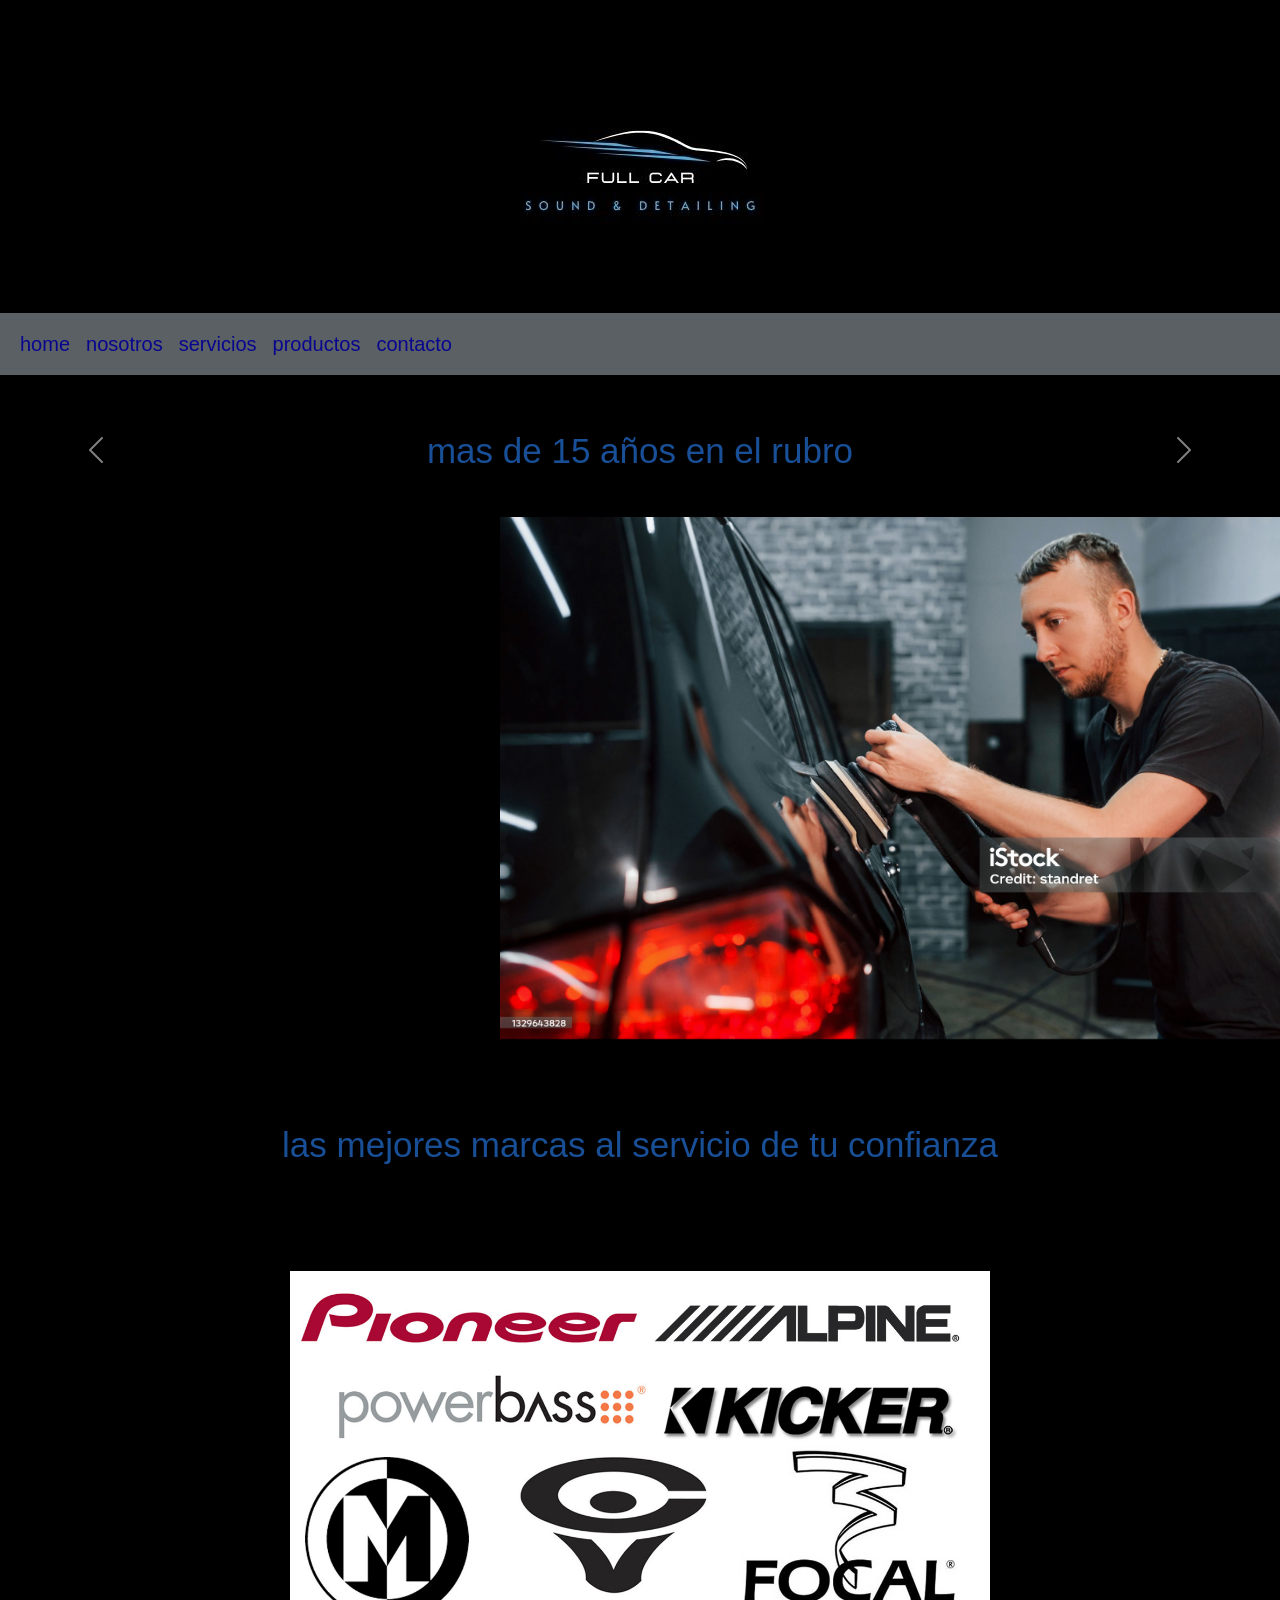
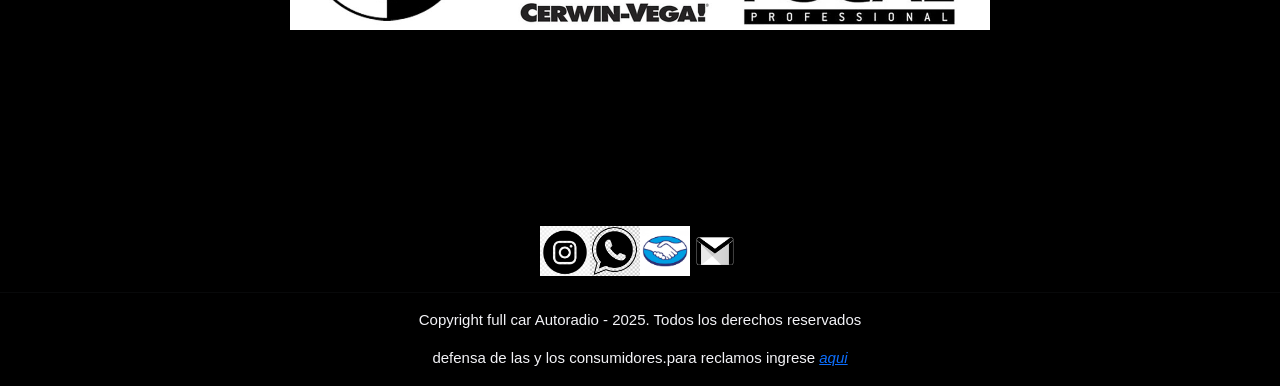
==== index.html @ 6f8d1022 "primer uso de git" ====
<!DOCTYPE html>
<html lang="en">
<head>
   <link href="https://cdn.jsdelivr.net/npm/bootstrap@5.3.8/dist/css/bootstrap.min.css" rel="stylesheet" integrity="sha384-sRIl4kxILFvY47J16cr9ZwB07vP4J8+LH7qKQnuqkuIAvNWLzeN8tE5YBujZqJLB" crossorigin="anonymous">
    

    <link rel="stylesheet" href="./style/style.css">
    <meta charset="UTF-8">
    <meta name="viewport" content="width=device-width, initial-scale=1.0">
    <title>full car</title>
</head>


<body>



<header> <!--logo web + navegacion-->
             
               
 <figure class="logo">
                 <img src="./assets/logo2.jpg" width="1800px" alt="logo de la empresa">

 </figure>
        <!--navbar-->
 <section class="barra-nav">
         <nav class="navbar navbar-expand-lg bg nav-mia">
         <div class="container-fluid">
    
    <button class="navbar-toggler" type="button" data-bs-toggle="collapse" data-bs-target="#navbarNavAltMarkup" aria-controls="navbarNavAltMarkup" aria-label="Toggle navigation">
      <span class="navbar-toggler-icon"></span>
    </button>
    <div class="collapse navbar-collapse" id="navbarNavAltMarkup">
      <div class="navbar-nav">
        <a class="nav-link" href="#">home</a>
        <a class="nav-link" href="./pages/nosotros.html">nosotros</a>
        <a class="nav-link" href="./pages/servicios.html">servicios</a>
        <a class="nav-link" href="./pages/productos.html">productos</a>
        <a class="nav-link" href="./pages/contacto.html">contacto</a>
        
      </div>
    </div>
  </div>
</nav>
               
    
                     
</section>

            

           
        
      

 </header>


 
 <main>  <!--contenido central de la pagina web-->
     <br>

       
       <h2>mas de 15 años en el rubro</h2>

         <section class="-portada">

       
          <div id="carouselExampleAutoplaying" class="carousel slide" data-bs-ride="carousel">
  <div class="atr-carousel">
    <div class="carousel-item active">
      <img src="./assets/autodetailing1.jpg" class="d-block w-100" alt="...">
    </div>
    <div class="carousel-item">
      <img src="./assets/autodetailing2.jpg" class="d-block w-100" alt="...">
    </div>
    <div class="carousel-item">
      <img src="./assets/polarizado1.jpg" class="d-block w-100" alt="">

      
    
    </div>
    </div>
    </div>
  <button class="carousel-control-prev" type="button" data-bs-target="#carouselExampleAutoplaying" data-bs-slide="prev">
    <span class="carousel-control-prev-icon" aria-hidden="true"></span>
    <span class="visually-hidden">Previous</span>
  </button>
  <button class="carousel-control-next" type="button" data-bs-target="#carouselExampleAutoplaying" data-bs-slide="next">
    <span class="carousel-control-next-icon" aria-hidden="true"></span>
    <span class="visually-hidden">Next</span>
  </button>
</div>
       

         </section>
       
       
       
       
       <div class="-marcas">

       <h2>las mejores marcas al servicio de tu confianza</h2>

       <figure class="marcas">
       <img src="./assets/marcas.jpg" alt="logos de marcas de productos" width="700px">
       </figure>
       <br>
       <br>

       </div>






 </main>

 <footer> <!--texto copyright + logos redes y metodos de pago-->
         <div class="icon-foot">

           <a href="https://www.instagram.com/"><img src="./assets/insta1.png" width="50px"></a>
           <a href="https://web.whatsapp.com/"><img src="./assets/whatsapp1.png" width="50px"></a>
           <a href="https://www.mercadopago.com.ar/"><img src="./assets/mp logo.webp" width="50px"></a>
           <a href="https://mail.google.com/"><img src="./assets/gmail2.jpg" width="50px"></a>

           </div> 
           <hr>


           <p class="p-footer">Copyright full car Autoradio - 2025. Todos los derechos reservados</p>

           <p class="p-footer">defensa de las y los consumidores.para reclamos ingrese <a href="https://autogestion.produccion.gob.ar/consumidores" target="_blank"><em>aqui</em></a></p> 
         
         





 </footer>



 <script src="https://cdn.jsdelivr.net/npm/bootstrap@5.3.8/dist/js/bootstrap.bundle.min.js" integrity="sha384-FKyoEForCGlyvwx9Hj09JcYn3nv7wiPVlz7YYwJrWVcXK/BmnVDxM+D2scQbITxI" crossorigin="anonymous"></script>

    
</body>
</html>
---- style/style.css ----
*{
      margin: 0;
      padding: 0;
     

}

/*fuente google font*/

/*font roboto condensado*/
@import url('https://fonts.googleapis.com/css2?family=Roboto+Condensed:ital,wght@0,100..900;1,100..900&display=swap');
/*font-family: "Roboto Condensed", sans-serif;*/

/*logo de la web*/

.logo{ 
     display: flex;
     justify-content: center;
     align-items: center;
     
}

body{
      font-size: 20px;
      font-family: "Roboto Condensed", sans-serif;
      background-color: black;

}
/*parte superior de la web*/
header{
      padding-top: 16px;
}


    
    
    
    


    



/*pie de pagina*/
.p-footer{
      font-family: Verdana, Geneva, Tahoma, sans-serif;
      color: rgb(243, 243, 247);
      font-size: 15px;
      text-align: center;
}
h1{
      color: rgba(207, 171, 11, 0.719);
      text-align: center;
      font-size: 45px;
      margin: 20px;
}

h2{
      color: rgba(37, 124, 238, 0.637);
      text-align: center;
      font-size: 35px;
      margin-bottom: 25px;
      margin-top: 25px;
     
}


h3{
      font-size:35px;
      color: rgba(13, 182, 7, 0.651);

}
/*parrafo gral*/
p{
      color: white;
      
      
      
      
      
}

strong{
      color: yellow;
      font-size: 22px;

}



.-portada{
      display: flex;
      justify-content: center;
      align-items: center;
      flex-direction: row;
      width: 1000px;
      
      
}

.p-section{
      color: rgb(146, 106, 5);
      font-size: 30px;
}
/*iconos footer*/
.icon-foot{
      display: flex;
      justify-content:center;}
     
/*imagen marcas*/
.-marcas{
      display: flex;
      gap: 80px;
      margin: 40px;
      flex-direction: column;
      align-items: center;
    
}
/*imagen servicio*/
.img-servicios{
     display: flex;
     align-items: stretch;
.img-fluid{
      height: 600px;
      margin-bottom: 20px;


}
     
     
    
}

.nav-mia{
      background-color: rgb(91, 96, 100);
     
      

}

.nav-link{
      color: rgb(8, 6, 143);
      font: size 22px;
     
}
.card{
      background-color: rgba(96, 212, 241, 0.479);

}

.texto-card{
      color: rgb(173, 216, 19);
      font-size: 20px;
      display: flex;
      justify-content: center;
      font-family: 'Lucida Sans', 'Lucida Sans Regular', 'Lucida Grande', 'Lucida Sans Unicode', Geneva, Verdana, sans-serif;

}
.seccion-cards{
      display: flex;
      align-items: center;
      justify-content: center;
      gap: 20px;
      
}
.atr-carousel{
      width: 800px;
      display: flex;
      justify-content: center;
      align-content: center;
      margin-bottom: 20px;
      margin-top: 20px;
     
 

}
.nosotros-port{
      display: flex;
      
      
      
     
}
.taller{
      margin-right: 20px;


}
.form-label{
      color: darkorange;
}
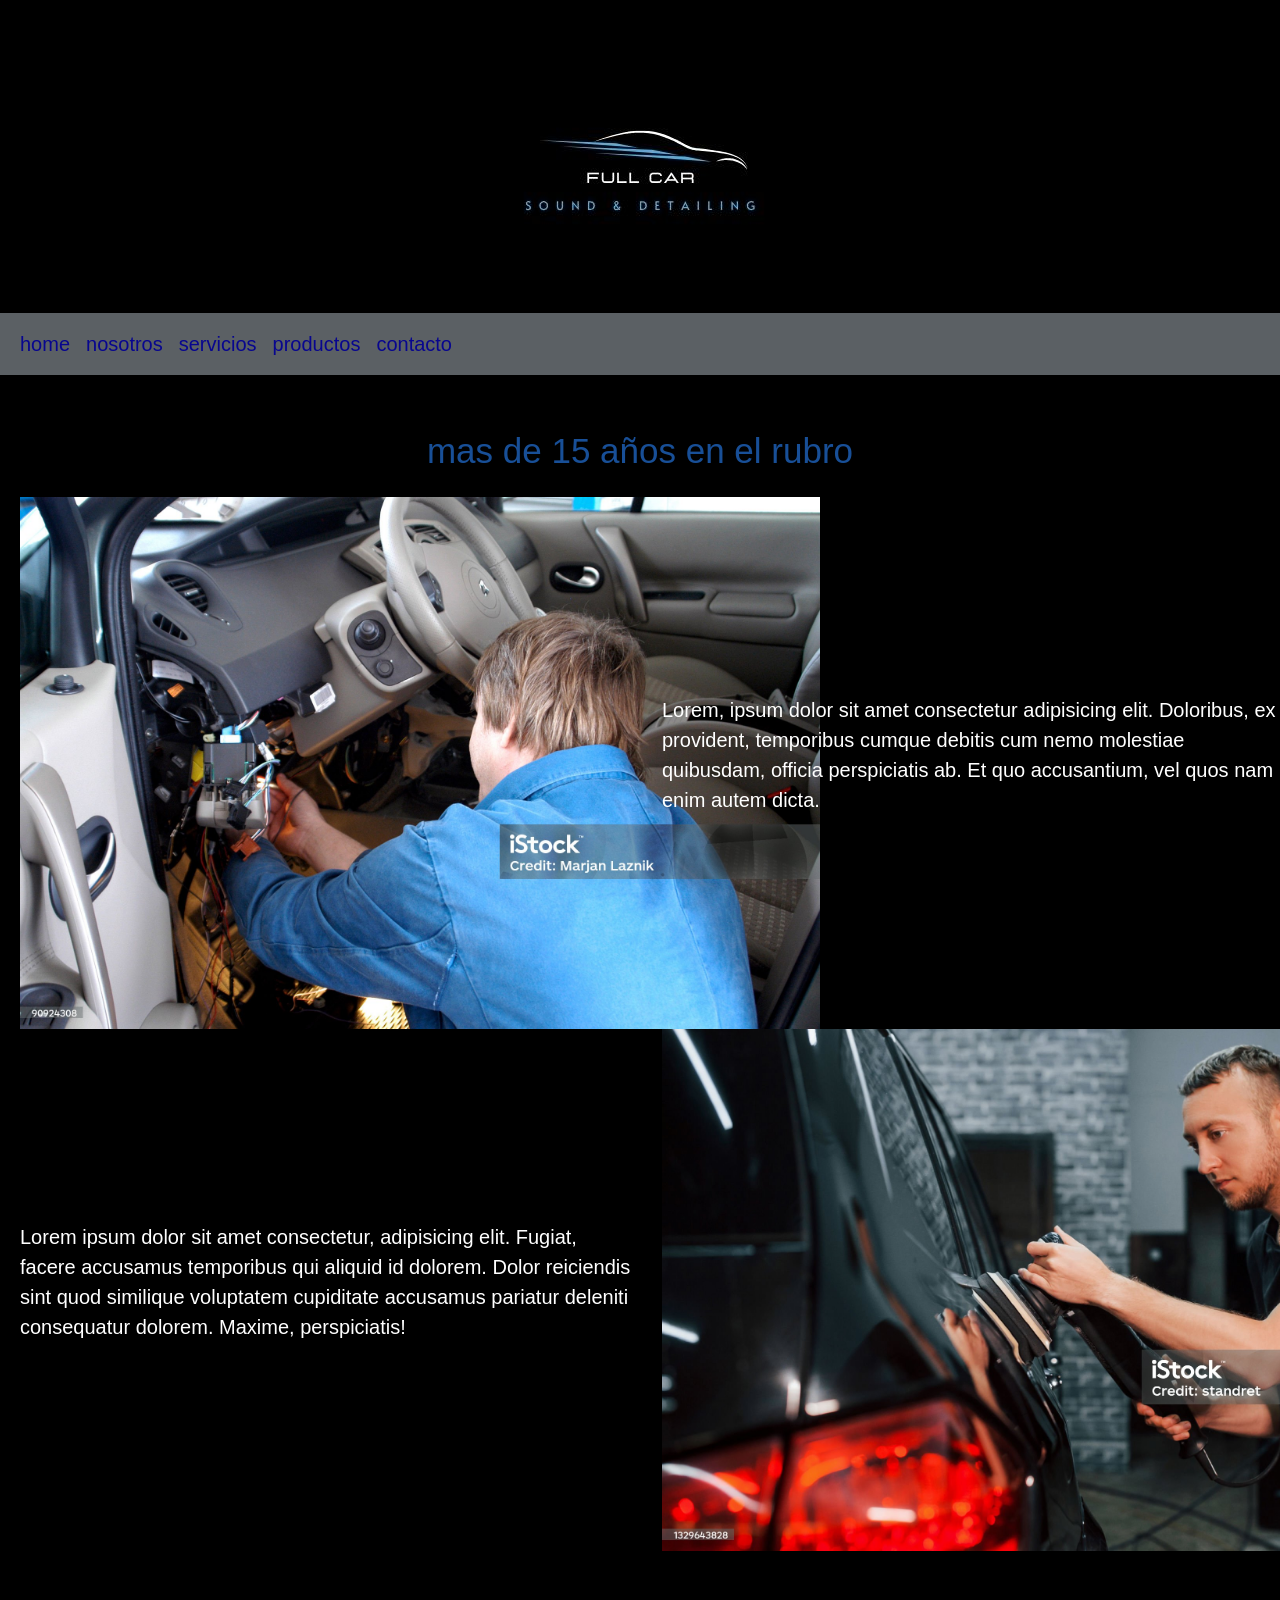
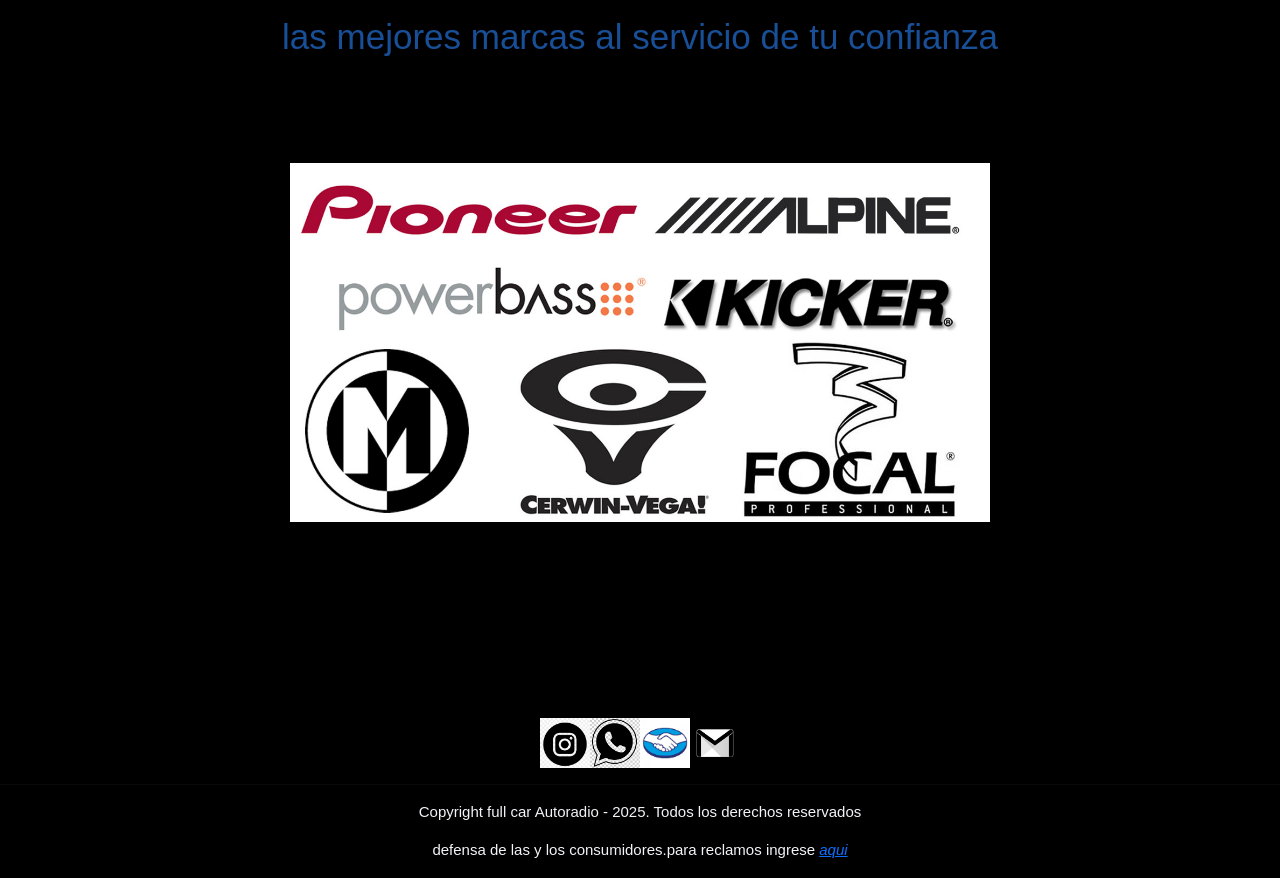
==== commit d27d8a28: "ordenando portada con bootstrap" ====
--- a/index.html
+++ b/index.html
@@ -59,41 +59,36 @@
  
  <main>  <!--contenido central de la pagina web-->
      <br>
+        
+       <h2>mas de 15 años en el rubro</h2>
+
+
+       <div class="portadas">
+         <div class="row row-cols-2">
+
+           <div class="col">
+            <img src="./assets/alarma1.jpg" width="800px" alt="">
+           </div>
+
+           <div class="col"><p>Lorem, ipsum dolor sit amet consectetur adipisicing elit. Doloribus, ex provident, temporibus cumque debitis cum nemo molestiae quibusdam, officia perspiciatis ab. Et quo accusantium, vel quos nam enim autem dicta.</p>
+
+           </div>
+
+           <div class="col"><p>Lorem ipsum dolor sit amet consectetur, adipisicing elit. Fugiat, facere accusamus temporibus qui aliquid id dolorem. Dolor reiciendis sint quod similique voluptatem cupiditate accusamus pariatur deleniti consequatur dolorem. Maxime, perspiciatis!</p>
+
+           </div>
+           <div class="col">
+            <img src="./assets/autodetailing1.jpg" width="800px" alt="">
+           </div>
+         </div>
+       </div>
+
+     
+     
 
        
-       <h2>mas de 15 años en el rubro</h2>
-
-         <section class="-portada">
-
        
-          <div id="carouselExampleAutoplaying" class="carousel slide" data-bs-ride="carousel">
-  <div class="atr-carousel">
-    <div class="carousel-item active">
-      <img src="./assets/autodetailing1.jpg" class="d-block w-100" alt="...">
-    </div>
-    <div class="carousel-item">
-      <img src="./assets/autodetailing2.jpg" class="d-block w-100" alt="...">
-    </div>
-    <div class="carousel-item">
-      <img src="./assets/polarizado1.jpg" class="d-block w-100" alt="">
-
-      
-    
-    </div>
-    </div>
-    </div>
-  <button class="carousel-control-prev" type="button" data-bs-target="#carouselExampleAutoplaying" data-bs-slide="prev">
-    <span class="carousel-control-prev-icon" aria-hidden="true"></span>
-    <span class="visually-hidden">Previous</span>
-  </button>
-  <button class="carousel-control-next" type="button" data-bs-target="#carouselExampleAutoplaying" data-bs-slide="next">
-    <span class="carousel-control-next-icon" aria-hidden="true"></span>
-    <span class="visually-hidden">Next</span>
-  </button>
-</div>
        
-
-         </section>
        
        
        
--- a/style/style.css
+++ b/style/style.css
@@ -86,19 +86,19 @@
       font-size: 22px;
 
 }
-
-
-
-.-portada{
-      display: flex;
-      justify-content: center;
-      align-items: center;
-      flex-direction: row;
-      width: 1000px;
-      
-      
-}
-
+.portadas{
+      margin-left: 20px;
+}
+.col{
+          display: flex;
+          align-items: center;
+          flex-direction: row;
+
+
+          
+}
+
+      
 .p-section{
       color: rgb(146, 106, 5);
       font-size: 30px;
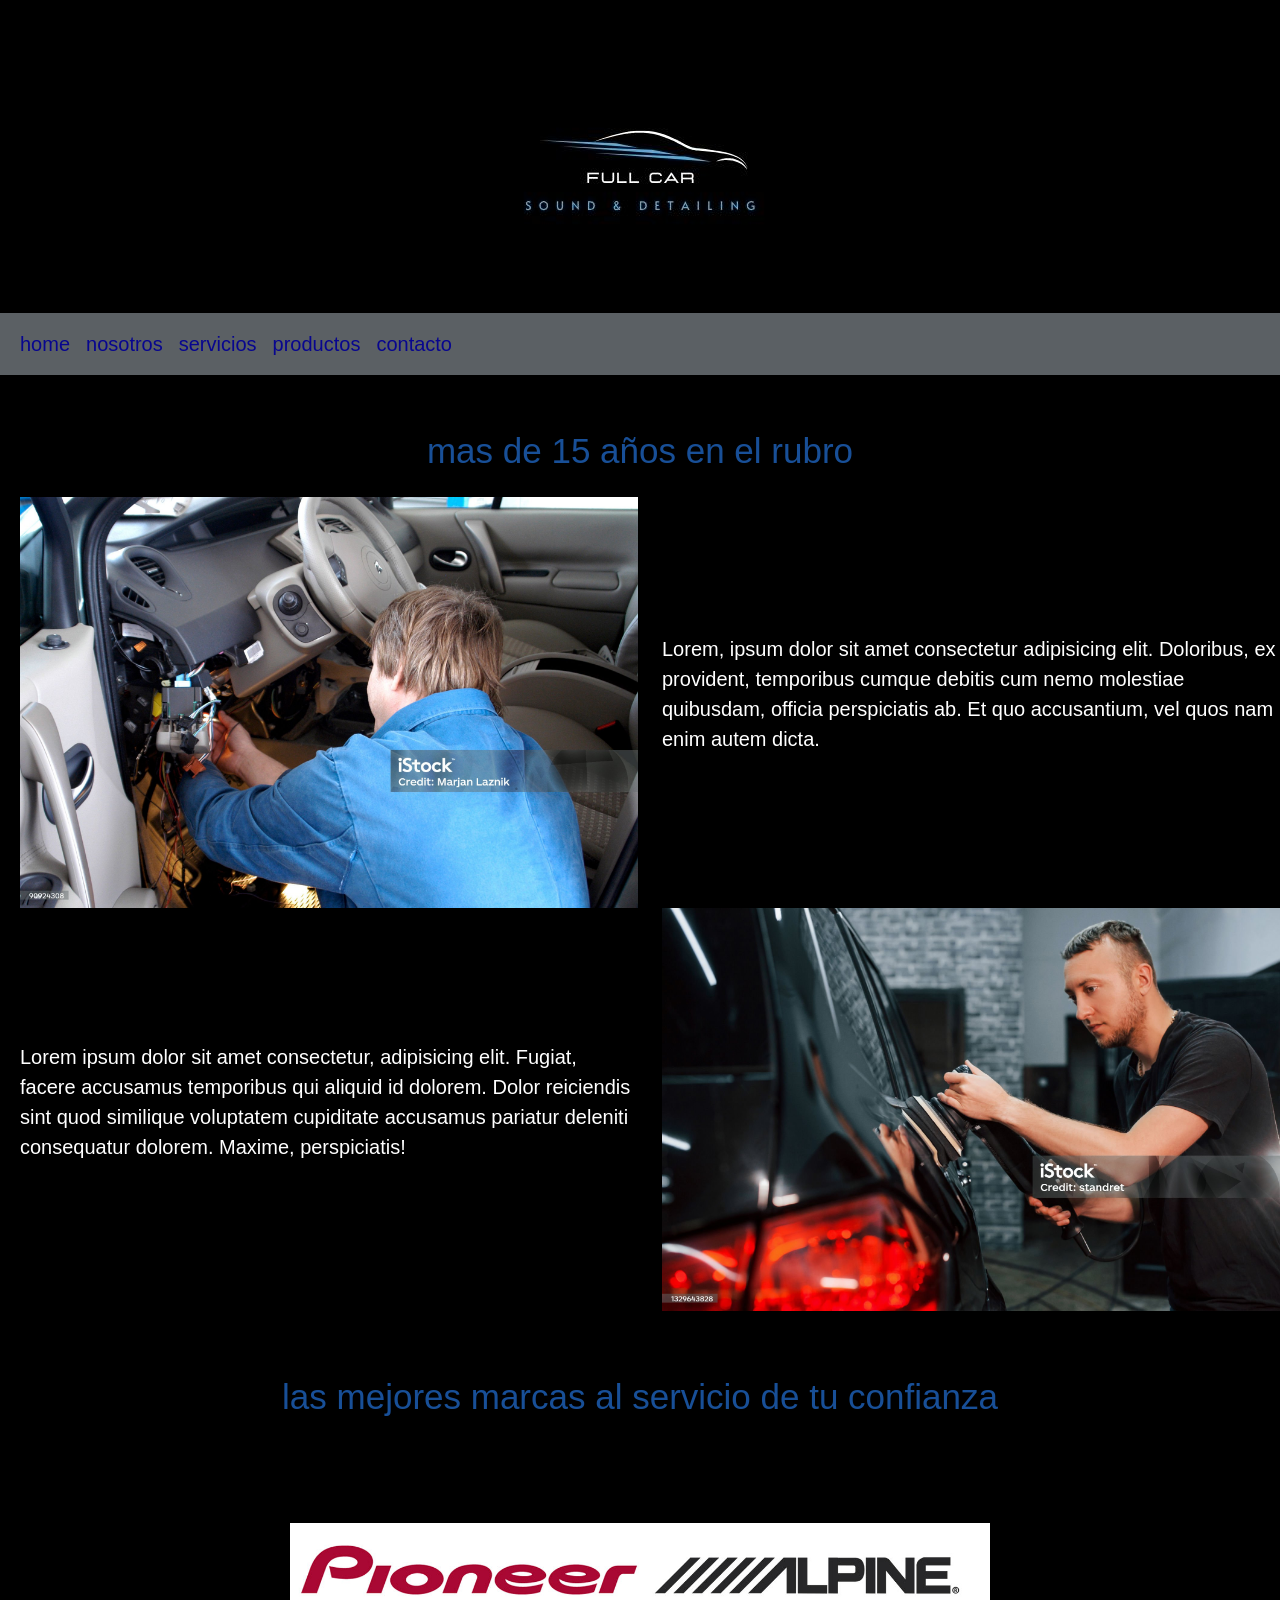
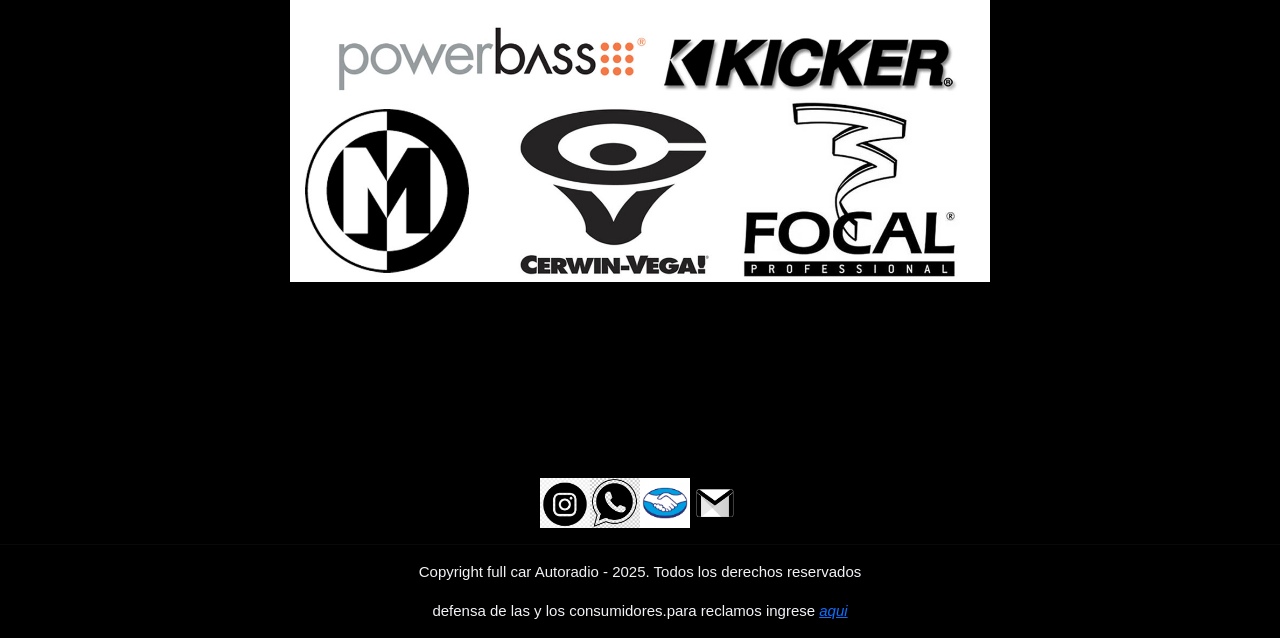
==== commit 560b4175: "correccion servicios" ====
--- a/index.html
+++ b/index.html
@@ -67,18 +67,19 @@
          <div class="row row-cols-2">
 
            <div class="col">
-            <img src="./assets/alarma1.jpg" width="800px" alt="">
+            <img src="./assets/alarma1.jpg" width="800px" class="img-fluid" alt="">
            </div>
 
-           <div class="col"><p>Lorem, ipsum dolor sit amet consectetur adipisicing elit. Doloribus, ex provident, temporibus cumque debitis cum nemo molestiae quibusdam, officia perspiciatis ab. Et quo accusantium, vel quos nam enim autem dicta.</p>
-
+           <div class="col">
+            <p>Lorem, ipsum dolor sit amet consectetur adipisicing elit. Doloribus, ex provident, temporibus cumque debitis cum nemo molestiae quibusdam, officia perspiciatis ab. Et quo accusantium, vel quos nam enim autem dicta.</p>
            </div>
 
-           <div class="col"><p>Lorem ipsum dolor sit amet consectetur, adipisicing elit. Fugiat, facere accusamus temporibus qui aliquid id dolorem. Dolor reiciendis sint quod similique voluptatem cupiditate accusamus pariatur deleniti consequatur dolorem. Maxime, perspiciatis!</p>
+           <div class="col">
+            <p>Lorem ipsum dolor sit amet consectetur, adipisicing elit. Fugiat, facere accusamus temporibus qui aliquid id dolorem. Dolor reiciendis sint quod similique voluptatem cupiditate accusamus pariatur deleniti consequatur dolorem. Maxime, perspiciatis!</p>
+           </div>
 
-           </div>
            <div class="col">
-            <img src="./assets/autodetailing1.jpg" width="800px" alt="">
+            <img src="./assets/autodetailing1.jpg" width="800px" class="img-fluid" alt="">
            </div>
          </div>
        </div>
@@ -98,7 +99,7 @@
        <h2>las mejores marcas al servicio de tu confianza</h2>
 
        <figure class="marcas">
-       <img src="./assets/marcas.jpg" alt="logos de marcas de productos" width="700px">
+       <img src="./assets/marcas.jpg" class="img-fluid" alt="logos de marcas de productos" width="700px">
        </figure>
        <br>
        <br>
--- a/style/style.css
+++ b/style/style.css
@@ -93,6 +93,9 @@
           display: flex;
           align-items: center;
           flex-direction: row;
+          justify-content: center;
+
+          
 
 
           
@@ -116,21 +119,52 @@
       flex-direction: column;
       align-items: center;
     
-}
+} 
+.grid-container{
+       display: grid;
+       grid-template-columns: repeat(4,1fr);
+       grid-template-rows: repeat(2,1fr);
+       align-items: center;
+       justify-content: center;
+      
+     
+}
+
 /*imagen servicio*/
-.img-servicios{
-     display: flex;
-     align-items: stretch;
-.img-fluid{
-      height: 600px;
-      margin-bottom: 20px;
-
-
-}
-     
-     
-    
-}
+
+.imagen-servicios {
+       width: 500px;
+       grid-column:1;
+       grid-row:1,4 ; 
+       border-radius: 20px;   
+
+}
+
+.imagen-servicios2{
+       width: 500px;
+       grid-column: 2;
+       grid-row: 1,4;
+       border-radius: 20px;
+}
+.imagen-servicios3{
+       width: 500px;
+       grid-column: 3;
+       grid-row: 1,4;
+       border-radius: 20px;
+}
+
+
+.imagen-servicios4{
+       width:500px;
+       grid-column: 4;
+       grid-row: 1,4;
+       border-radius: 20px;
+}
+
+
+
+      
+
 
 .nav-mia{
       background-color: rgb(91, 96, 100);
@@ -164,17 +198,7 @@
       gap: 20px;
       
 }
-.atr-carousel{
-      width: 800px;
-      display: flex;
-      justify-content: center;
-      align-content: center;
-      margin-bottom: 20px;
-      margin-top: 20px;
-     
- 
-
-}
+
 .nosotros-port{
       display: flex;
       
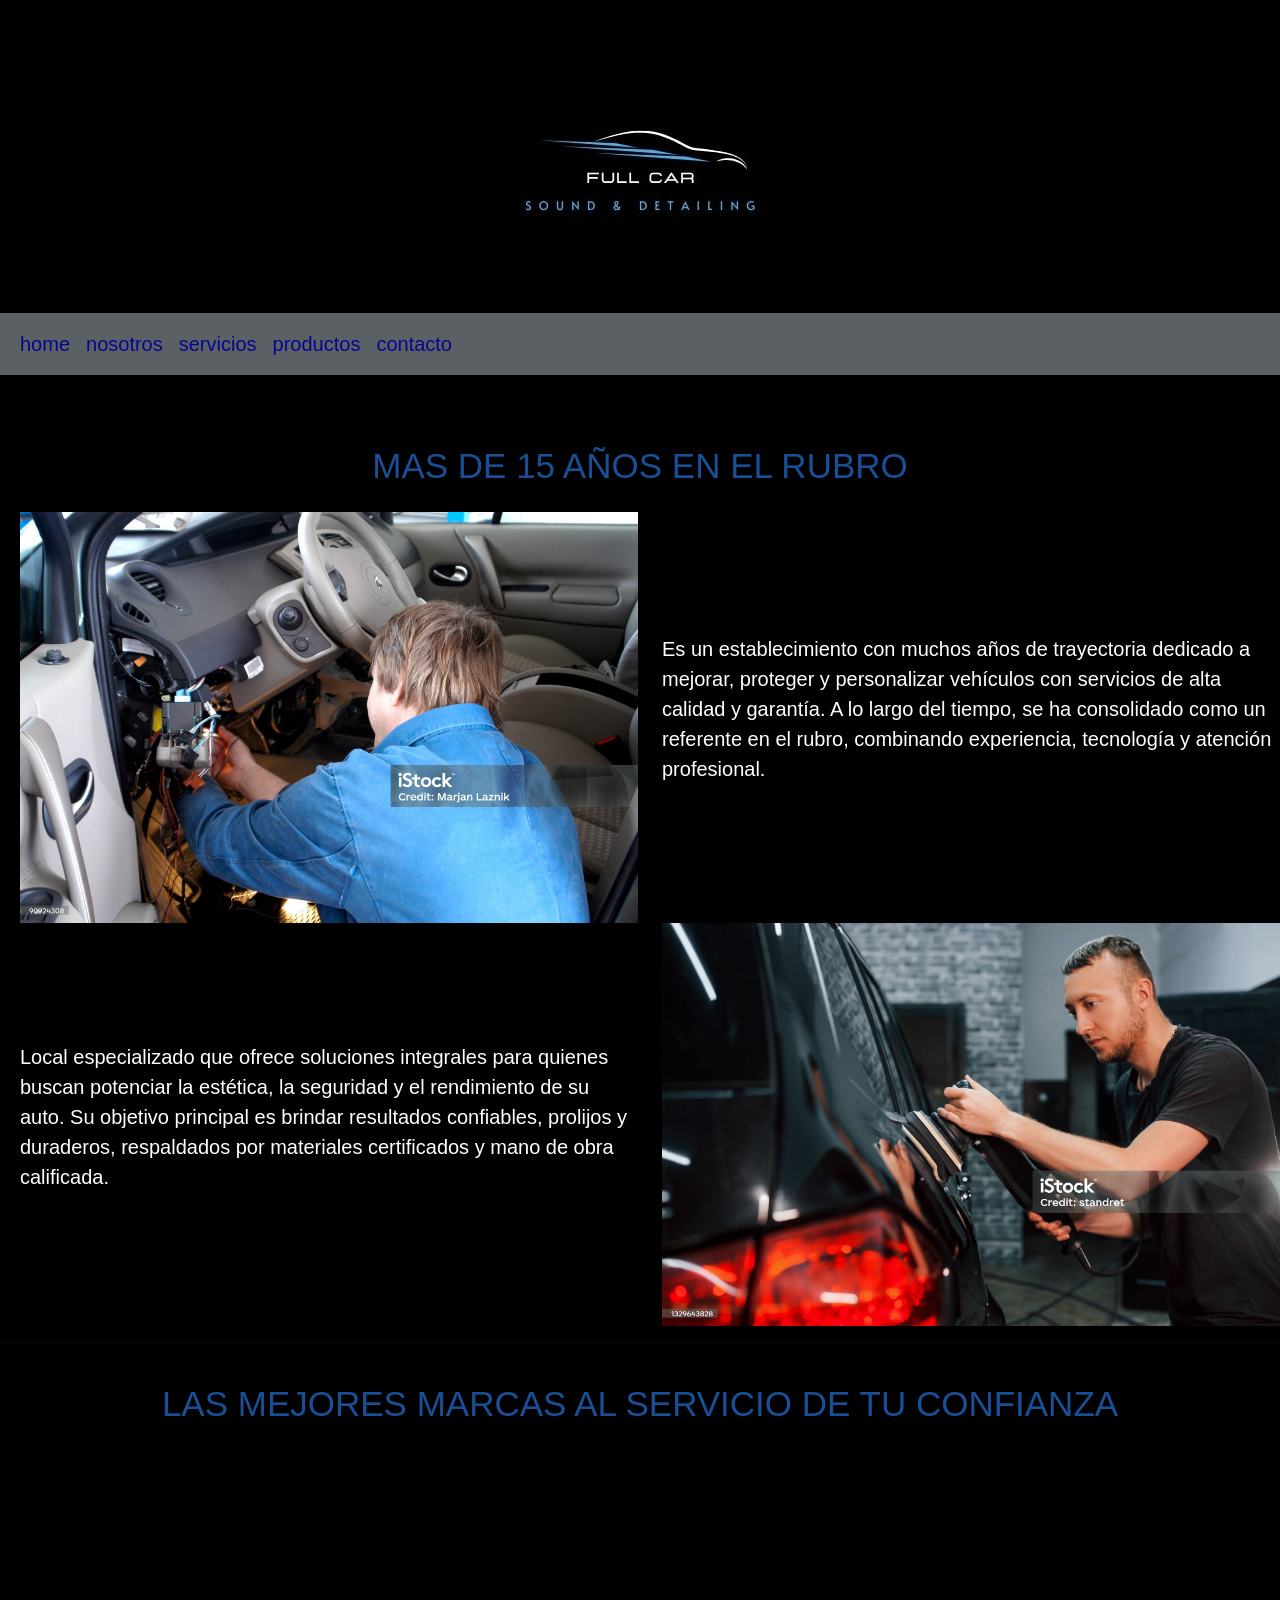
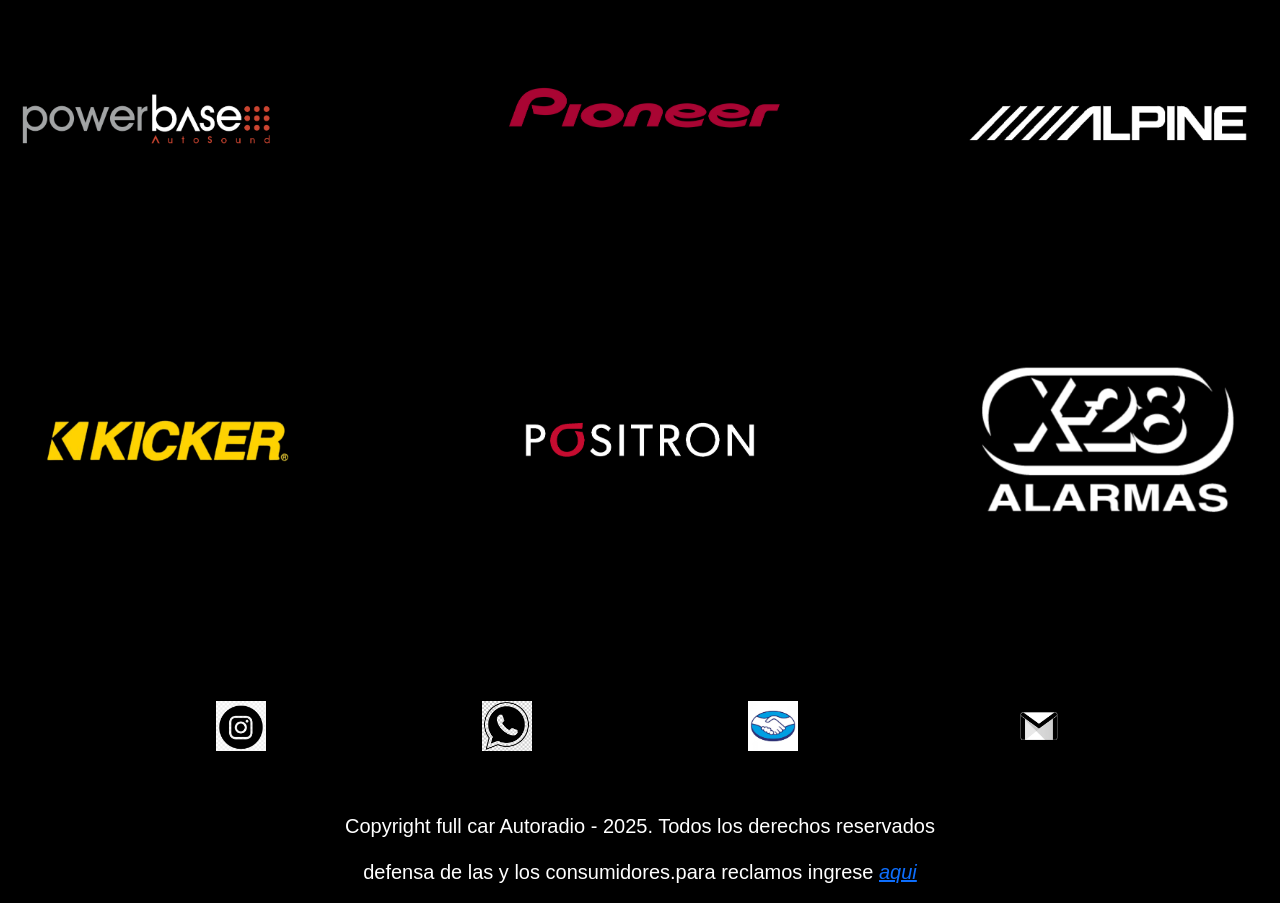
==== commit 259cf039: "correccion de segunda entrega" ====
--- a/index.html
+++ b/index.html
@@ -18,11 +18,13 @@
 <header> <!--logo web + navegacion-->
              
                
- <figure class="logo">
+       <figure class="logo">
                  <img src="./assets/logo2.jpg" width="1800px" alt="logo de la empresa">
+       </figure>
 
- </figure>
-        <!--navbar-->
+
+
+ <!--navbar-->
  <section class="barra-nav">
          <nav class="navbar navbar-expand-lg bg nav-mia">
          <div class="container-fluid">
@@ -47,64 +49,50 @@
                      
 </section>
 
-            
-
-           
-        
-      
-
- </header>
+</header>
 
 
  
  <main>  <!--contenido central de la pagina web-->
      <br>
         
-       <h2>mas de 15 años en el rubro</h2>
-
+       <h2>MAS DE 15 AÑOS EN EL RUBRO</h2>
 
        <div class="portadas">
          <div class="row row-cols-2">
 
            <div class="col">
-            <img src="./assets/alarma1.jpg" width="800px" class="img-fluid" alt="">
+            <img src="./assets/alarma1.jpg"  class="img-fluid" alt="personal trabajando">
            </div>
 
            <div class="col">
-            <p>Lorem, ipsum dolor sit amet consectetur adipisicing elit. Doloribus, ex provident, temporibus cumque debitis cum nemo molestiae quibusdam, officia perspiciatis ab. Et quo accusantium, vel quos nam enim autem dicta.</p>
+            <p>Es un establecimiento con muchos años de trayectoria dedicado a mejorar, proteger y personalizar vehículos con servicios de alta calidad y garantía. A lo largo del tiempo, se ha consolidado como un referente en el rubro, combinando experiencia, tecnología y atención profesional.</p>
            </div>
 
            <div class="col">
-            <p>Lorem ipsum dolor sit amet consectetur, adipisicing elit. Fugiat, facere accusamus temporibus qui aliquid id dolorem. Dolor reiciendis sint quod similique voluptatem cupiditate accusamus pariatur deleniti consequatur dolorem. Maxime, perspiciatis!</p>
+            <p>Local especializado que ofrece soluciones integrales para quienes buscan potenciar la estética, la seguridad y el rendimiento de su auto. Su objetivo principal es brindar resultados confiables, prolijos y duraderos, respaldados por materiales certificados y mano de obra calificada.</p>
            </div>
 
            <div class="col">
-            <img src="./assets/autodetailing1.jpg" width="800px" class="img-fluid" alt="">
+            <img src="./assets/autodetailing1.jpg"  class="img-fluid" alt="personal trabajando">
            </div>
          </div>
        </div>
 
      
      
-
+ <hr>
        
        
-       
-       
-       
-       
-       
-       <div class="-marcas">
+ <h2>LAS MEJORES MARCAS AL SERVICIO DE TU CONFIANZA</h2>
 
-       <h2>las mejores marcas al servicio de tu confianza</h2>
+  <figure class="marcas-config">
+     <img src="./assets/Negro y Blanco Estudio de Danza Sitio Web Optimizado para Dispositivos Móvil.png" class="img-marcas" alt="logos de marcas de productos" >
+  </figure>
 
-       <figure class="marcas">
-       <img src="./assets/marcas.jpg" class="img-fluid" alt="logos de marcas de productos" width="700px">
-       </figure>
-       <br>
-       <br>
 
-       </div>
+
+  
 
 
 
@@ -121,20 +109,19 @@
            <a href="https://www.mercadopago.com.ar/"><img src="./assets/mp logo.webp" width="50px"></a>
            <a href="https://mail.google.com/"><img src="./assets/gmail2.jpg" width="50px"></a>
 
-           </div> 
-           <hr>
+         </div> 
 
-
-           <p class="p-footer">Copyright full car Autoradio - 2025. Todos los derechos reservados</p>
-
-           <p class="p-footer">defensa de las y los consumidores.para reclamos ingrese <a href="https://autogestion.produccion.gob.ar/consumidores" target="_blank"><em>aqui</em></a></p> 
-         
          
 
 
+           
+         <div class="parrafos-foot">
 
+           <p>Copyright full car Autoradio - 2025. Todos los derechos reservados</p>
 
+           <p>defensa de las y los consumidores.para reclamos ingrese <a href="https://autogestion.produccion.gob.ar/consumidores" target="_blank"><em>aqui</em></a></p>
 
+         </div> 
  </footer>
 
 
@@ -152,5 +139,3 @@
 
 
 
-
-
--- a/style/style.css
+++ b/style/style.css
@@ -31,24 +31,6 @@
       padding-top: 16px;
 }
 
-
-    
-    
-    
-    
-
-
-    
-
-
-
-/*pie de pagina*/
-.p-footer{
-      font-family: Verdana, Geneva, Tahoma, sans-serif;
-      color: rgb(243, 243, 247);
-      font-size: 15px;
-      text-align: center;
-}
 h1{
       color: rgba(207, 171, 11, 0.719);
       text-align: center;
@@ -61,16 +43,34 @@
       text-align: center;
       font-size: 35px;
       margin-bottom: 25px;
-      margin-top: 25px;
-     
-}
-
+      margin-top: 40px;
+     
+}
 
 h3{
       font-size:35px;
       color: rgba(13, 182, 7, 0.651);
 
 }
+
+h4{
+      color: rgb(214, 21, 21);
+      font-family: 'Lucida Sans', 'Lucida Sans Regular', 'Lucida Grande', 'Lucida Sans Unicode', Geneva, Verdana, sans-serif;
+      font-size: 20px;
+      margin: 15px;
+      
+}
+li{
+      color: white;
+}
+.servicios{
+      display: flex;
+      align-items: center;
+      margin-left: 20px;
+      margin-right: 30px;
+      margin-bottom: 30px;
+}
+
 /*parrafo gral*/
 p{
       color: white;
@@ -86,9 +86,11 @@
       font-size: 22px;
 
 }
+
 .portadas{
       margin-left: 20px;
 }
+
 .col{
           display: flex;
           align-items: center;
@@ -100,73 +102,86 @@
 
           
 }
-
-      
 .p-section{
       color: rgb(146, 106, 5);
       font-size: 30px;
 }
+
+/*imagen marcas*/
+.marcas-config{
+      display: flex;
+      justify-content: center;
+      align-items: center;
+     
+
+}
+.img-marcas{
+       width: 1500px;
+      
+}
+
+.img-fluid{
+      width: 800px;
+}
+
+
+
+.taller{
+        display: block;
+        margin: auto;
+        margin-bottom: 30px;
+        width: 1000px;
+        height: 500px;
+       
+}  
+    
+
+
+
+    
+
+/*pie de pagina*/
+.footer{
+      
+      font-family: Verdana, Geneva, Tahoma, sans-serif;
+      color: rgb(243, 243, 247);
+      font-size: 15px;
+     
+      
+}
+
 /*iconos footer*/
 .icon-foot{
       display: flex;
-      justify-content:center;}
-     
-/*imagen marcas*/
-.-marcas{
-      display: flex;
-      gap: 80px;
-      margin: 40px;
-      flex-direction: column;
-      align-items: center;
-    
-} 
-.grid-container{
-       display: grid;
-       grid-template-columns: repeat(4,1fr);
-       grid-template-rows: repeat(2,1fr);
-       align-items: center;
-       justify-content: center;
-      
-     
-}
+      justify-content:space-evenly;
+      align-items: center;
+      margin-bottom: 60px;
+      margin-top: 60px;
+}
+.parrafos-foot{
+      text-align: center;
+}
+
+
+      
+     
+
 
 /*imagen servicio*/
 
 .imagen-servicios {
-       width: 500px;
-       grid-column:1;
-       grid-row:1,4 ; 
-       border-radius: 20px;   
-
-}
-
-.imagen-servicios2{
-       width: 500px;
-       grid-column: 2;
-       grid-row: 1,4;
+       width: 600px;
        border-radius: 20px;
-}
-.imagen-servicios3{
-       width: 500px;
-       grid-column: 3;
-       grid-row: 1,4;
-       border-radius: 20px;
-}
-
-
-.imagen-servicios4{
-       width:500px;
-       grid-column: 4;
-       grid-row: 1,4;
-       border-radius: 20px;
-}
-
-
-
-      
-
-
-.nav-mia{
+         }
+
+
+.formulario{
+      color: rgba(147, 147, 150, 0.616);
+}
+
+
+
+      .nav-mia{
       background-color: rgb(91, 96, 100);
      
       
@@ -178,17 +193,22 @@
       font: size 22px;
      
 }
-.card{
-      background-color: rgba(96, 212, 241, 0.479);
+.card-body{
+      background-color: rgb(156, 56, 56);
+      border-radius: 10px;
 
 }
 
 .texto-card{
-      color: rgb(173, 216, 19);
-      font-size: 20px;
-      display: flex;
+      display: flex;
+      align-items: center;
       justify-content: center;
-      font-family: 'Lucida Sans', 'Lucida Sans Regular', 'Lucida Grande', 'Lucida Sans Unicode', Geneva, Verdana, sans-serif;
+      font-family: 'Times New Roman', Times, serif;
+      font-size: 25px;
+      color:rgba(187, 184, 184, 0.705)
+
+      
+      
 
 }
 .seccion-cards{
@@ -196,35 +216,23 @@
       align-items: center;
       justify-content: center;
       gap: 20px;
-      
-}
-
-.nosotros-port{
-      display: flex;
-      
-      
-      
-     
-}
-.taller{
-      margin-right: 20px;
-
-
-}
-.form-label{
-      color: darkorange;
-}
-
-
-
-
-      
-      
-
-
-
-    
-     
-    
-    
-     
+      margin-top: 25px;
+     
+      
+}
+.info{
+      text-align: center;
+      margin: 20px;
+      
+}
+
+      
+      
+
+
+
+    
+     
+    
+    
+     
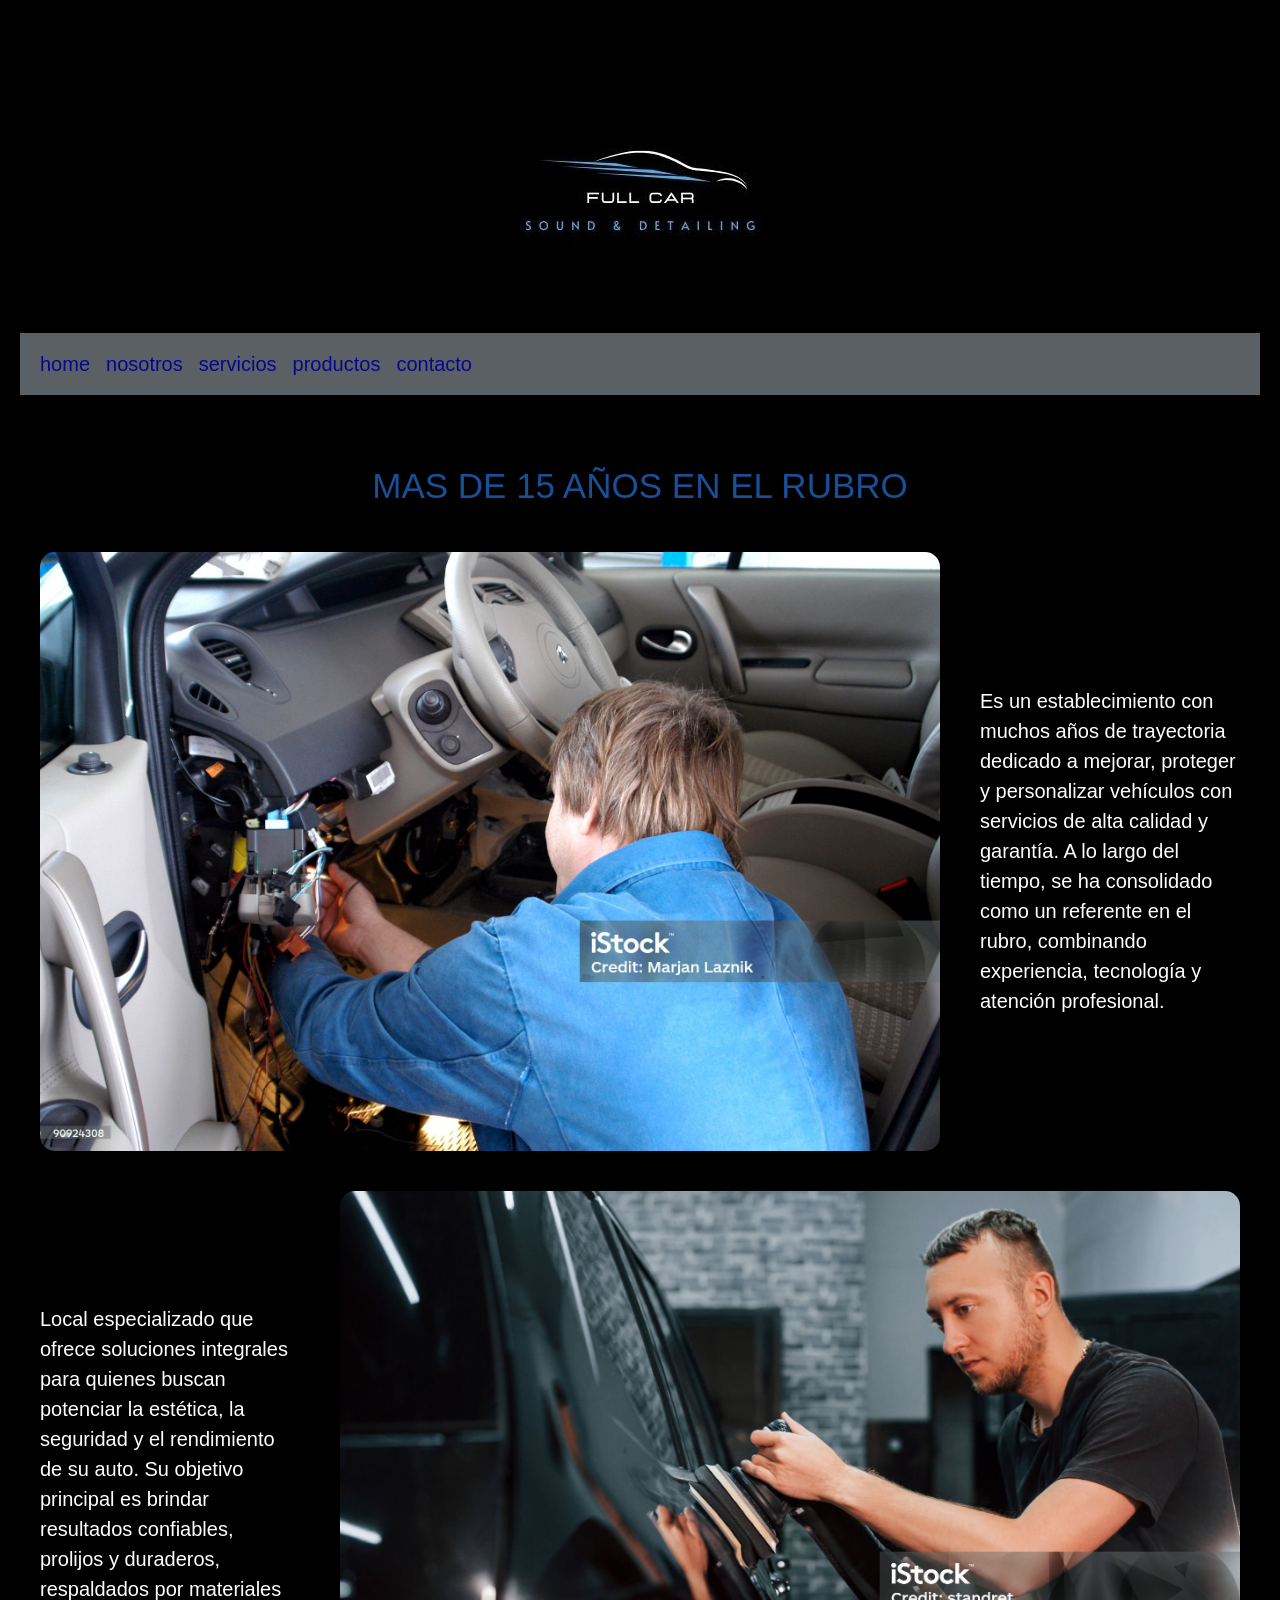
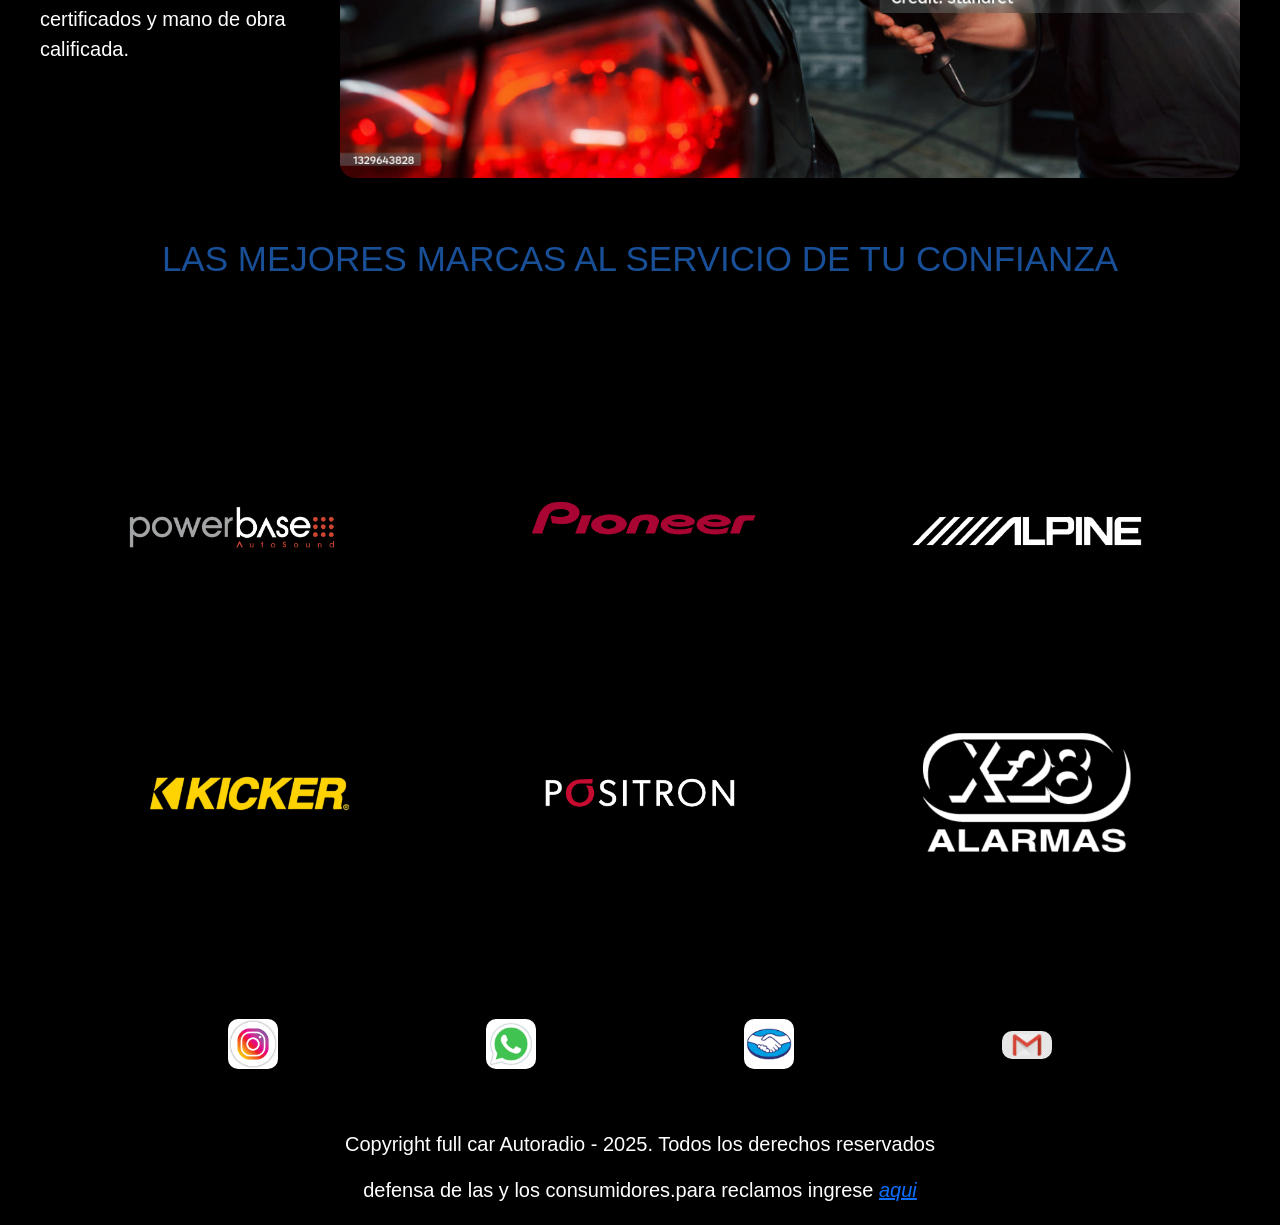
==== commit 60633355: "responsivo" ====
--- a/index.html
+++ b/index.html
@@ -18,9 +18,9 @@
 <header> <!--logo web + navegacion-->
              
                
-       <figure class="logo">
-                 <img src="./assets/logo2.jpg" width="1800px" alt="logo de la empresa">
-       </figure>
+  <figure class="logo-cotainer">
+        <img class="logo" src="./assets/logo2.jpg" alt="logo de la empresa">
+  </figure>
 
 
 
@@ -54,41 +54,43 @@
 
  
  <main>  <!--contenido central de la pagina web-->
-     <br>
+ <br>
         
-       <h2>MAS DE 15 AÑOS EN EL RUBRO</h2>
+ <h2>MAS DE 15 AÑOS EN EL RUBRO</h2>
 
-       <div class="portadas">
-         <div class="row row-cols-2">
+       
+ <section class="portada1">
 
-           <div class="col">
-            <img src="./assets/alarma1.jpg"  class="img-fluid" alt="personal trabajando">
-           </div>
+        <figure class="area">
+          <img class="img-whidth" src="./assets/alarma1.jpg"  alt="personal trabajando">
+        </figure>
 
-           <div class="col">
-            <p>Es un establecimiento con muchos años de trayectoria dedicado a mejorar, proteger y personalizar vehículos con servicios de alta calidad y garantía. A lo largo del tiempo, se ha consolidado como un referente en el rubro, combinando experiencia, tecnología y atención profesional.</p>
-           </div>
+        <p class="area">
+          Es un establecimiento con muchos años de trayectoria dedicado a mejorar, proteger y personalizar vehículos con servicios de alta calidad y garantía. A lo largo del tiempo, se ha consolidado como un referente en el rubro, combinando experiencia, tecnología y atención profesional.
+        </p>
 
-           <div class="col">
-            <p>Local especializado que ofrece soluciones integrales para quienes buscan potenciar la estética, la seguridad y el rendimiento de su auto. Su objetivo principal es brindar resultados confiables, prolijos y duraderos, respaldados por materiales certificados y mano de obra calificada.</p>
-           </div>
+ </section> 
 
-           <div class="col">
-            <img src="./assets/autodetailing1.jpg"  class="img-fluid" alt="personal trabajando">
-           </div>
-         </div>
-       </div>
+ <section class="portada2">
+  
+        <p class="area">
+          Local especializado que ofrece soluciones integrales para quienes buscan potenciar la estética, la seguridad y el rendimiento de su auto. Su objetivo principal es brindar resultados confiables, prolijos y duraderos, respaldados por materiales certificados y mano de obra calificada.
+        </p>
 
+        <figure class="area">
+          <img class="img-whidth" src="./assets/autodetailing1.jpg"  alt="personal trabajando">
+        </figure>
+
+ </section>
      
      
- <hr>
        
        
  <h2>LAS MEJORES MARCAS AL SERVICIO DE TU CONFIANZA</h2>
 
-  <figure class="marcas-config">
+   <figure class="marcas-config">
      <img src="./assets/Negro y Blanco Estudio de Danza Sitio Web Optimizado para Dispositivos Móvil.png" class="img-marcas" alt="logos de marcas de productos" >
-  </figure>
+   </figure>
 
 
 
@@ -104,10 +106,10 @@
  <footer> <!--texto copyright + logos redes y metodos de pago-->
          <div class="icon-foot">
 
-           <a href="https://www.instagram.com/"><img src="./assets/insta1.png" width="50px"></a>
-           <a href="https://web.whatsapp.com/"><img src="./assets/whatsapp1.png" width="50px"></a>
-           <a href="https://www.mercadopago.com.ar/"><img src="./assets/mp logo.webp" width="50px"></a>
-           <a href="https://mail.google.com/"><img src="./assets/gmail2.jpg" width="50px"></a>
+           <a href="https://www.instagram.com/"><img class="icon" src="./assets/insta3.avif"></a>
+           <a href="https://web.whatsapp.com/"><img class="icon" src="./assets/whatsapp--v2.jpg"></a>
+           <a href="https://www.mercadopago.com.ar/"><img class="icon" src="./assets/mp logo.webp"></a>
+           <a href="https://mail.google.com/"><img class="icon" src="./assets/icon gmail.png"></a>
 
          </div> 
 
--- a/style/style.css
+++ b/style/style.css
@@ -13,17 +13,21 @@
 
 /*logo de la web*/
 
-.logo{ 
-     display: flex;
-     justify-content: center;
-     align-items: center;
-     
+.logo-cotainer{ 
+      display: flex;
+      justify-content: center;
+      align-items: center;
+     
+}
+.logo{
+      width: 1500px;
 }
 
 body{
       font-size: 20px;
       font-family: "Roboto Condensed", sans-serif;
       background-color: black;
+      margin: 20px;
 
 }
 /*parte superior de la web*/
@@ -65,10 +69,16 @@
 }
 .servicios{
       display: flex;
-      align-items: center;
-      margin-left: 20px;
-      margin-right: 30px;
-      margin-bottom: 30px;
+      justify-content: center;
+      align-items: center;
+      flex-direction: column;
+      gap: 20px;
+      
+
+      
+
+      
+      
 }
 
 /*parrafo gral*/
@@ -87,25 +97,36 @@
 
 }
 
-.portadas{
-      margin-left: 20px;
-}
-
-.col{
-          display: flex;
-          align-items: center;
-          flex-direction: row;
-          justify-content: center;
-
-          
-
-
-          
-}
-.p-section{
-      color: rgb(146, 106, 5);
-      font-size: 30px;
-}
+.portada1{
+      display: flex;
+      flex-direction: row;
+      justify-content: center;
+      align-items: center;
+      
+
+ 
+}
+.portada2{
+       display: flex;
+      flex-direction: row;
+      justify-content: center;
+      align-items: center;
+}
+.area{
+      display: flex;
+      justify-content: center;
+      align-items: center;
+       margin: 20px;
+      
+
+}
+.img-whidth{
+      width: 900px;
+      border-radius: 15px;
+
+}
+
+
 
 /*imagen marcas*/
 .marcas-config{
@@ -114,24 +135,24 @@
       align-items: center;
      
 
+    
+
 }
 .img-marcas{
-       width: 1500px;
-      
-}
-
-.img-fluid{
-      width: 800px;
-}
+       width:100%;
+       height: auto;
+      
+}
+
 
 
 
 .taller{
-        display: block;
-        margin: auto;
-        margin-bottom: 30px;
-        width: 1000px;
-        height: 500px;
+      height:auto;
+      width: 100%;
+        
+      
+        border-radius: 15px;
        
 }  
     
@@ -151,15 +172,22 @@
 }
 
 /*iconos footer*/
+.icon{
+      width: 50px;
+      border-radius: 10px;
+}
 .icon-foot{
       display: flex;
       justify-content:space-evenly;
       align-items: center;
       margin-bottom: 60px;
       margin-top: 60px;
+      
+
 }
 .parrafos-foot{
       text-align: center;
+      
 }
 
 
@@ -169,19 +197,22 @@
 
 /*imagen servicio*/
 
+
 .imagen-servicios {
-       width: 600px;
+       width: 700px;
        border-radius: 20px;
          }
 
 
 .formulario{
+      
       color: rgba(147, 147, 150, 0.616);
 }
 
 
 
-      .nav-mia{
+
+.nav-mia{
       background-color: rgb(91, 96, 100);
      
       
@@ -193,11 +224,35 @@
       font: size 22px;
      
 }
+
+
+.card-container{
+      display: flex;
+      align-items: center;
+      justify-content: center;
+      gap: 30px;
+      margin: 30px;
+
+      
+      
+
+   
+
+     
+     
+}
+
+    
 .card-body{
       background-color: rgb(156, 56, 56);
       border-radius: 10px;
 
 }
+.card{
+    
+     
+       width: 40rem;
+}
 
 .texto-card{
       display: flex;
@@ -211,15 +266,8 @@
       
 
 }
-.seccion-cards{
-      display: flex;
-      align-items: center;
-      justify-content: center;
-      gap: 20px;
-      margin-top: 25px;
-     
-      
-}
+
+      
 .info{
       text-align: center;
       margin: 20px;
@@ -228,11 +276,17 @@
 
       
       
-
-
-
-    
-     
-    
-    
-     
+/*media @*/
+@media (max-whidth:450px){
+      body{
+            margin: 0 16px;
+            font-size: 10px;
+      }
+      
+      }
+      
+    
+     
+    
+    
+     
